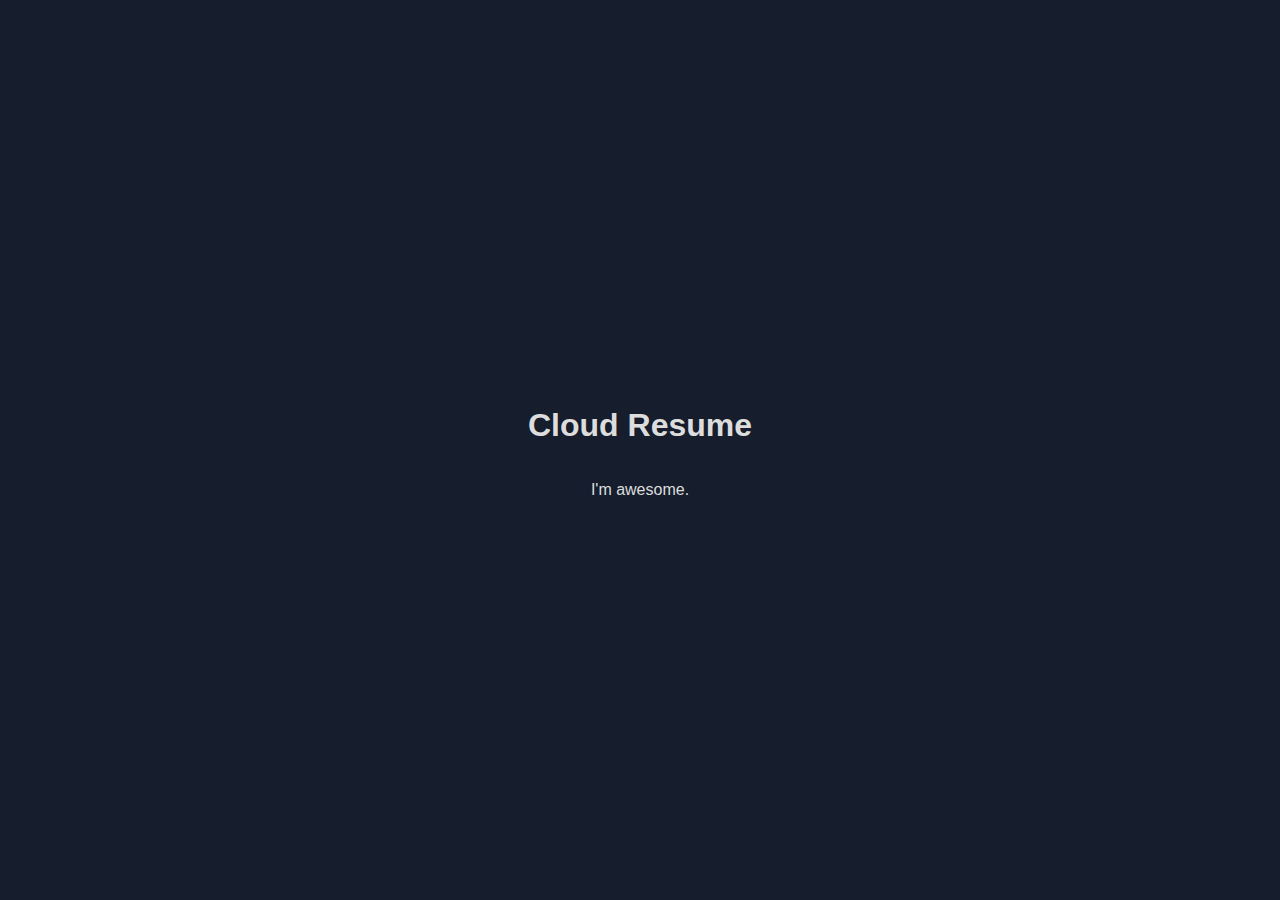
==== www/index.html @ 0042cfcb "Update to only sync files from 'www' path." ====
<!DOCTYPE html>
<html lang="en">
    <head>
        <title>Cloud Resume</title>

        <meta charset="utf-8">

        <link rel="stylesheet" href="./css/style.css" />
    </head>

    <body>
        <h1>Cloud Resume</h1>

        <p>I'm awesome.</p>
    </body>
</html>
---- www/css/style.css ----
@font-face {
    font-family: AmazonEmber;
    src: url("https://a0.awsstatic.com/libra-css/fonts/amazon-ember/AmazonEmber_Lt.woff");
    font-weight: 400;
    font-style: normal;
    font-size: 12pt;
}

body {
    background: #161E2D;
    font-family: AmazonEmber, Helvetica Neue, Helvetica, Arial, sans-serif;
    color: #ddd;
    max-width: 75em;
    margin: 0 auto;
    display: flex;
    flex-direction: column;
    align-items: center;
    justify-content: center;
    height: 100vh;
}

h1 img {
    vertical-align: middle;
}

a {
    color: #44b9d6;
    text-decoration: none;
}

a:hover {
    text-decoration: underline;
}
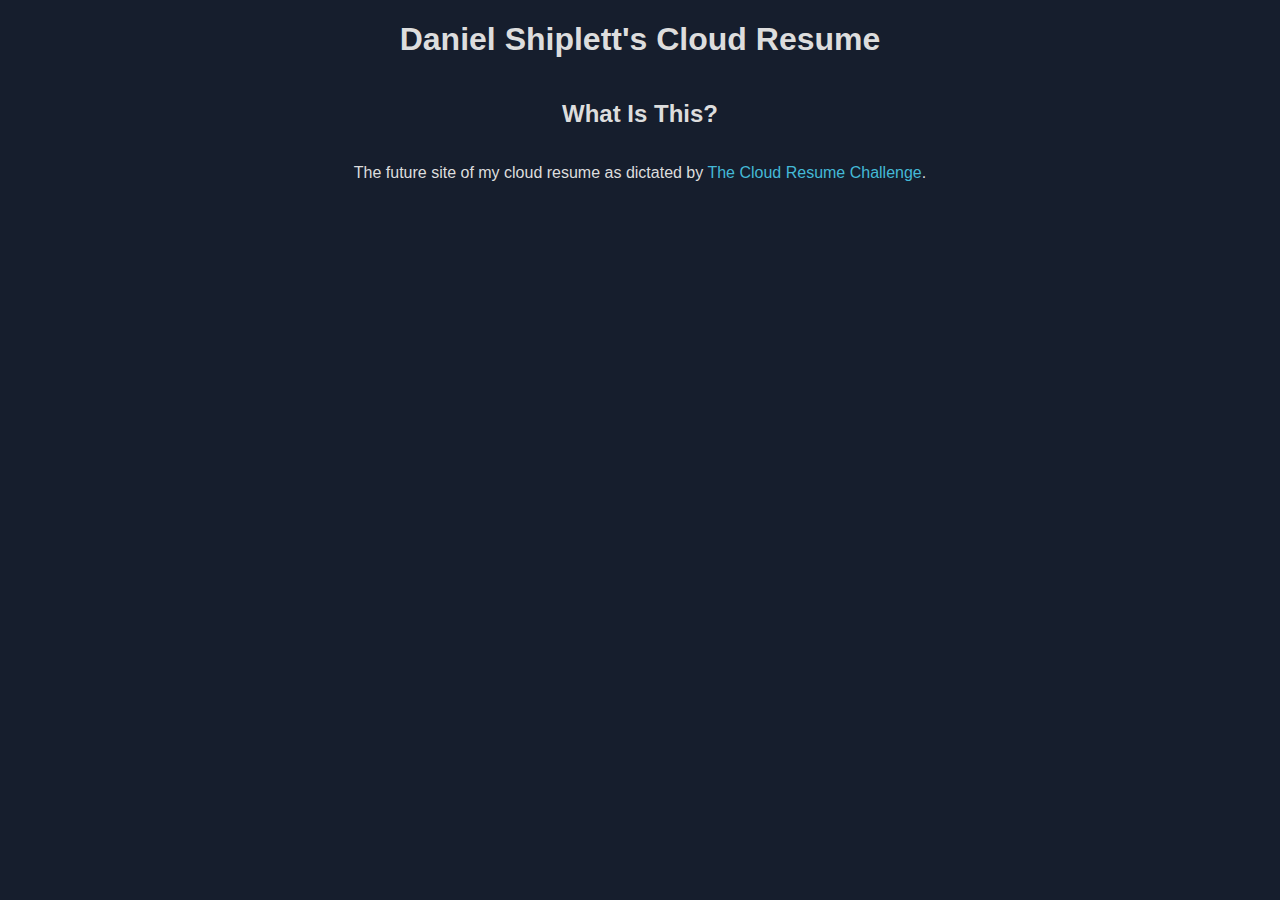
==== commit 4056a7a0: "Update to the main page." ====
--- a/www/index.html
+++ b/www/index.html
@@ -2,15 +2,13 @@
 <html lang="en">
     <head>
         <title>Cloud Resume</title>
-
         <meta charset="utf-8">
-
         <link rel="stylesheet" href="./css/style.css" />
     </head>
 
     <body>
-        <h1>Cloud Resume</h1>
-
-        <p>I'm awesome.</p>
+        <h1>Daniel Shiplett's Cloud Resume</h1>
+        <h2>What Is This?</h2>
+        <p>The future site of my cloud resume as dictated by <a href="https://cloudresumechallenge.dev/">The Cloud Resume Challenge</a>.</p>
     </body>
 </html>--- a/www/css/style.css
+++ b/www/css/style.css
@@ -15,7 +15,7 @@
     display: flex;
     flex-direction: column;
     align-items: center;
-    justify-content: center;
+    justify-content: left;
     height: 100vh;
 }
 
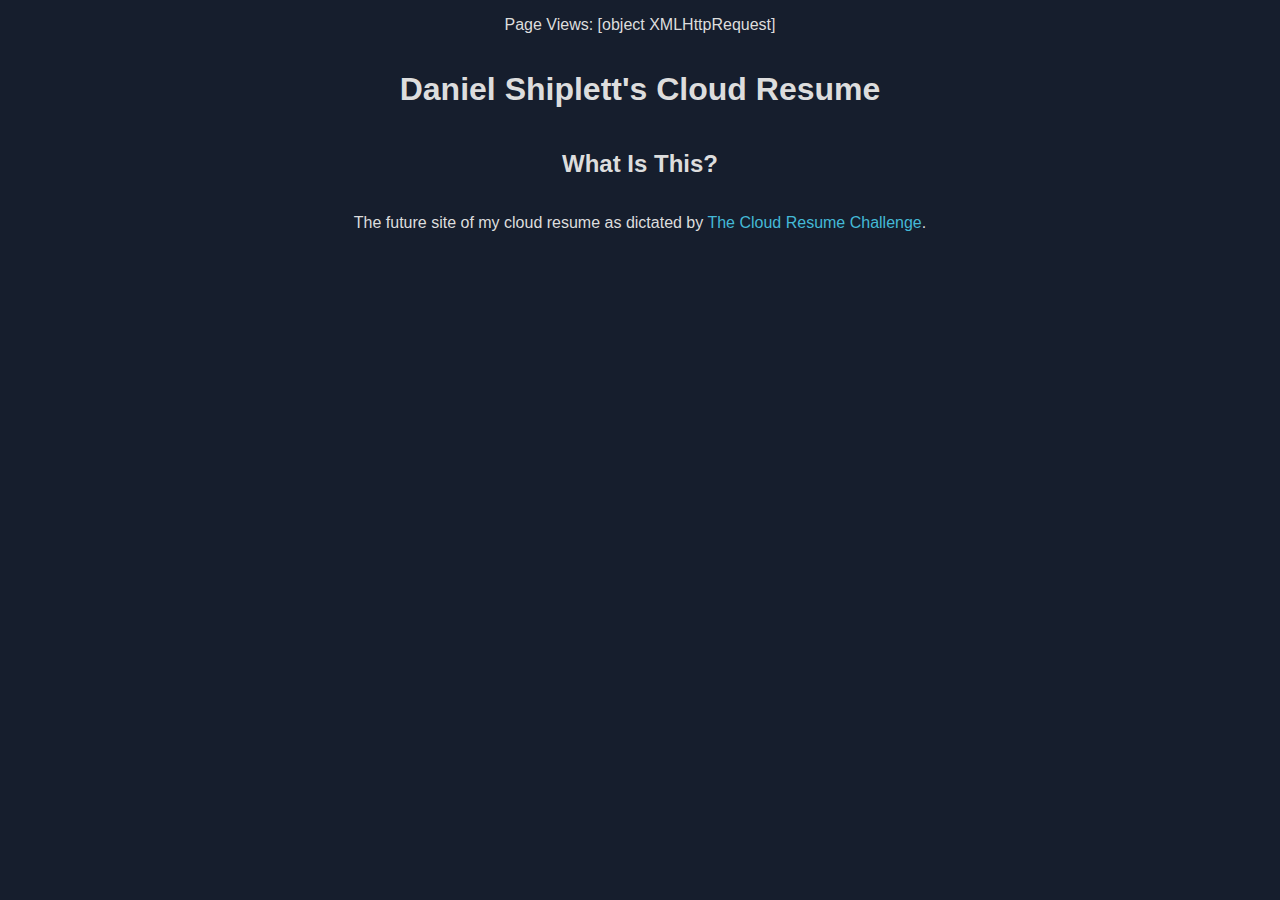
==== commit a1813247: "Adding JavaScript for the page counter." ====
--- a/www/index.html
+++ b/www/index.html
@@ -7,8 +7,23 @@
     </head>
 
     <body>
+        <p>Page Views: <span id="cntr">0</span></p>
         <h1>Daniel Shiplett's Cloud Resume</h1>
         <h2>What Is This?</h2>
         <p>The future site of my cloud resume as dictated by <a href="https://cloudresumechallenge.dev/">The Cloud Resume Challenge</a>.</p>
     </body>
+
+    <script> 
+
+        var xhr = new XMLHttpRequest();
+        xhr.open("POST", "https://hfij7kp2dc.execute-api.us-east-1.amazonaws.com/site/api/pagecounter", true);
+        xhr.setRequestHeader('Content-Type', 'application/json');
+        xhr.send(JSON.stringify({
+            page: "index.html"
+        }));
+
+        var counter = document.getElementById("cntr");
+
+        counter.innerHTML = xhr;
+    </script>
 </html>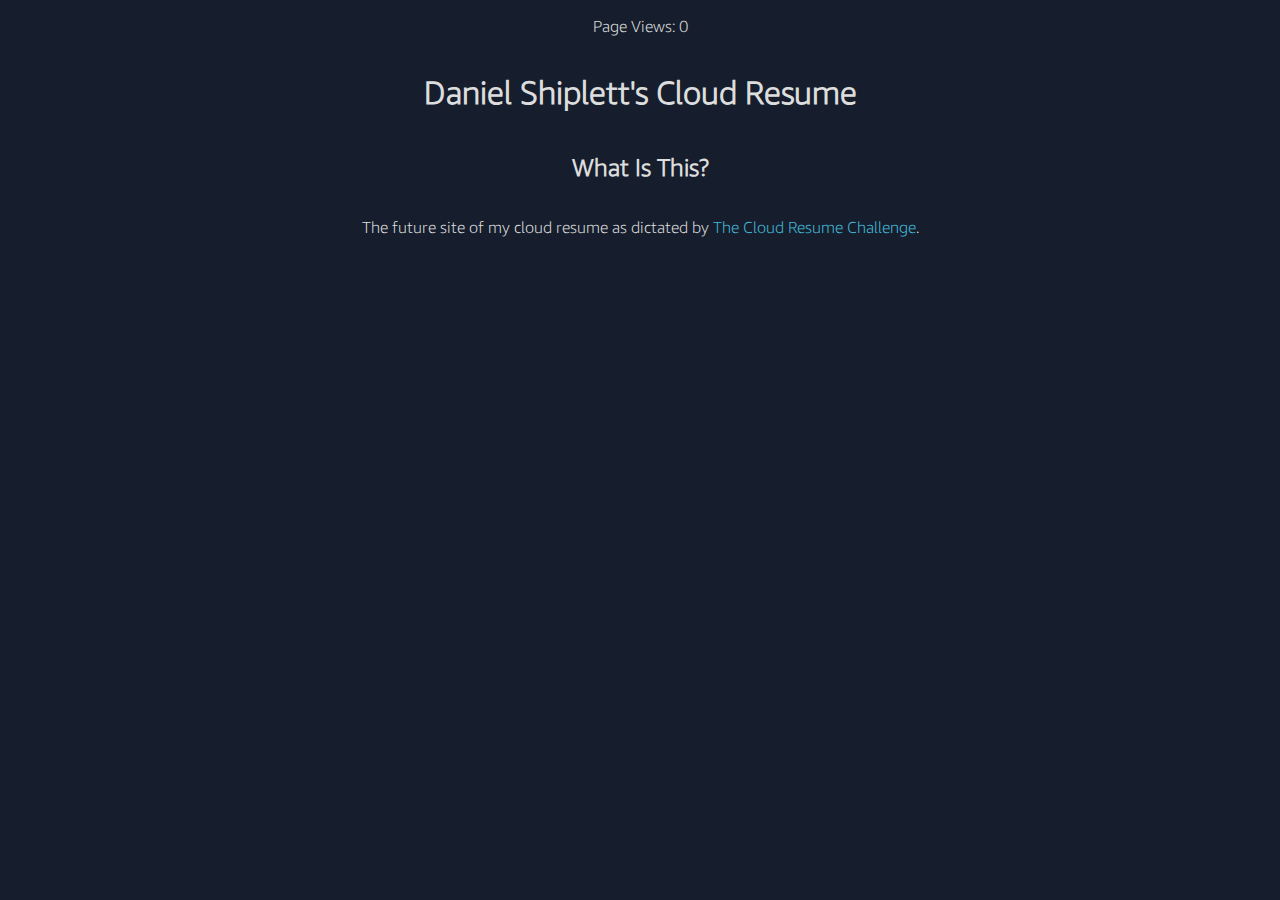
==== commit 600a88df: "Adding font." ====
--- a/www/index.html
+++ b/www/index.html
@@ -14,16 +14,25 @@
     </body>
 
     <script> 
+        var counter = document.getElementById("cntr");
+        var xhr = new XMLHttpRequest();
 
-        var xhr = new XMLHttpRequest();
+        xhr.onreadystatechange = function () {
+            if (this.readyState != 4) return;
+
+            if (this.status == 200) {
+                var data = JSON.parse(this.responseText);
+                counter.innerHTML = data.count;
+            }
+
+            // end of state change: it can be after some time (async)
+        };
+
         xhr.open("POST", "https://hfij7kp2dc.execute-api.us-east-1.amazonaws.com/site/api/pagecounter", true);
         xhr.setRequestHeader('Content-Type', 'application/json');
         xhr.send(JSON.stringify({
             page: "index.html"
         }));
 
-        var counter = document.getElementById("cntr");
-
-        counter.innerHTML = xhr;
     </script>
 </html>--- a/www/css/style.css
+++ b/www/css/style.css
@@ -1,6 +1,6 @@
 @font-face {
     font-family: AmazonEmber;
-    src: url("https://a0.awsstatic.com/libra-css/fonts/amazon-ember/AmazonEmber_Lt.woff");
+    src: url("fonts/AmazonEmber_Lt.woff");
     font-weight: 400;
     font-style: normal;
     font-size: 12pt;
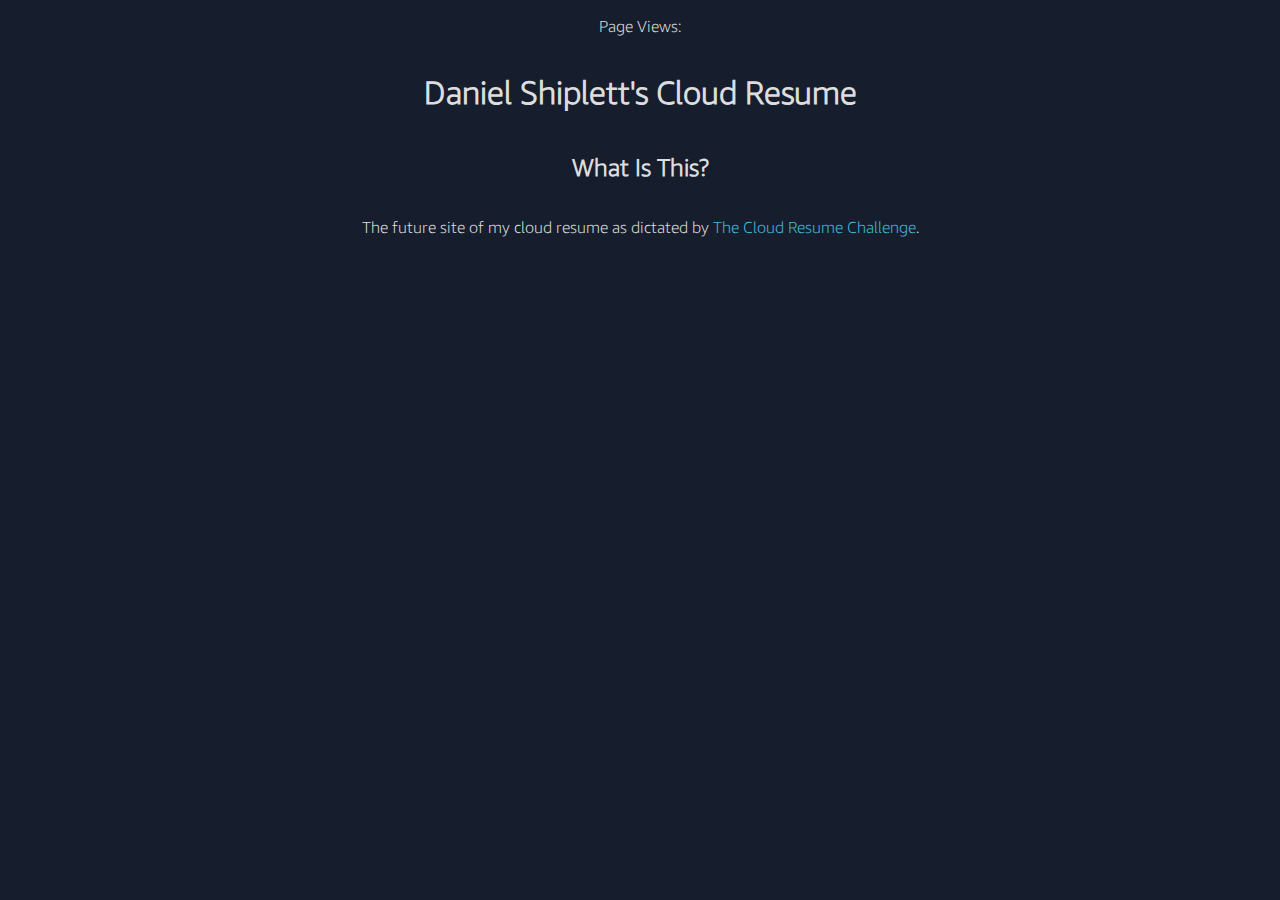
==== commit 2e6f553a: "No counter value." ====
--- a/www/index.html
+++ b/www/index.html
@@ -7,7 +7,7 @@
     </head>
 
     <body>
-        <p>Page Views: <span id="cntr">0</span></p>
+        <p>Page Views: <span id="cntr"></span></p>
         <h1>Daniel Shiplett's Cloud Resume</h1>
         <h2>What Is This?</h2>
         <p>The future site of my cloud resume as dictated by <a href="https://cloudresumechallenge.dev/">The Cloud Resume Challenge</a>.</p>
@@ -24,8 +24,6 @@
                 var data = JSON.parse(this.responseText);
                 counter.innerHTML = data.count;
             }
-
-            // end of state change: it can be after some time (async)
         };
 
         xhr.open("POST", "https://hfij7kp2dc.execute-api.us-east-1.amazonaws.com/site/api/pagecounter", true);
